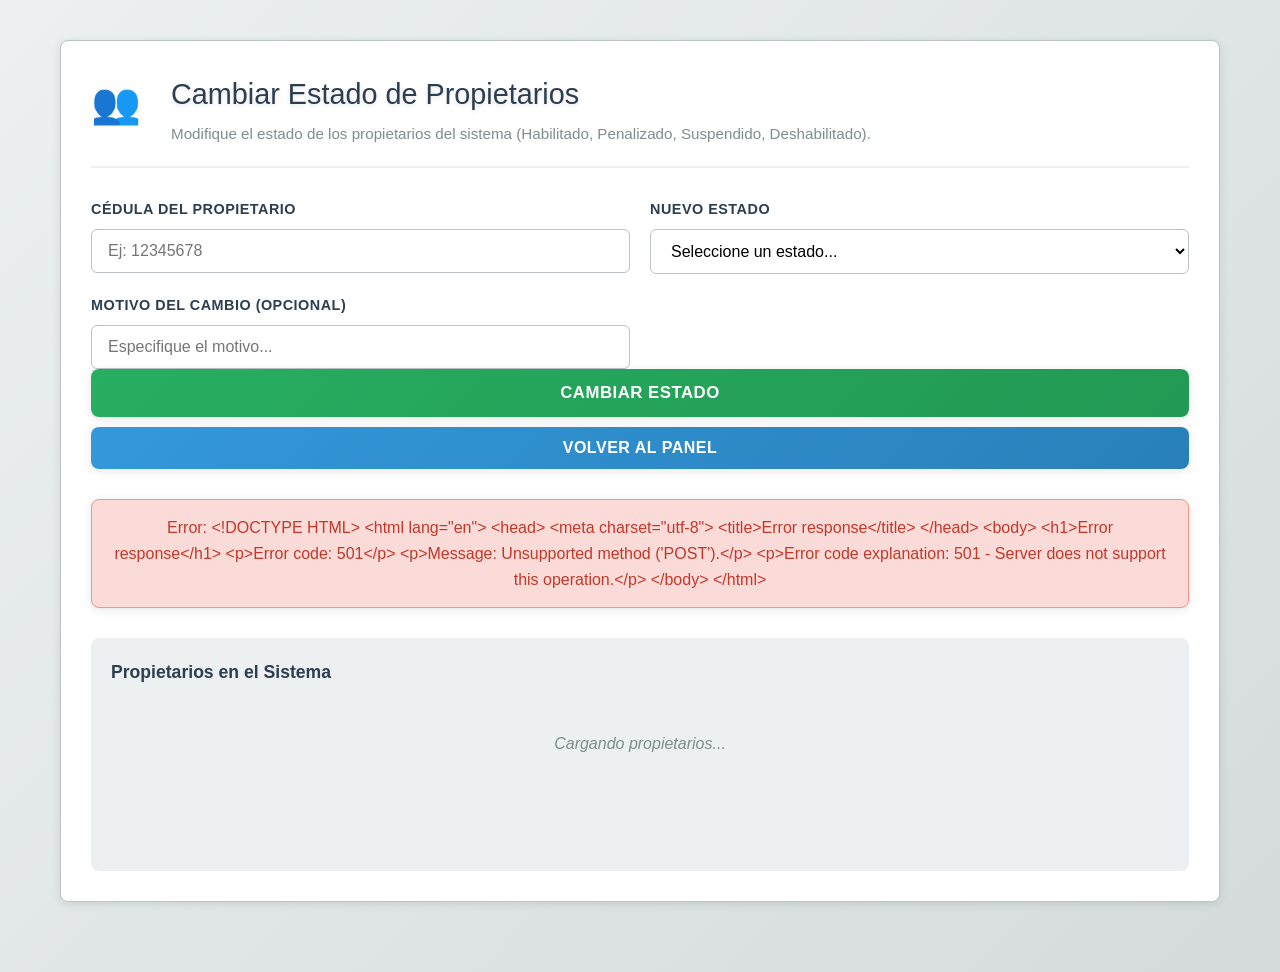
==== src/main/resources/static/cambiarEstadoPropietarios.html @ 1400853b "controladores administrador vistas asgigar bonificacion y cambiar estado propietario" ====
<!DOCTYPE html>
<html lang="es">
<head>
    <meta charset="UTF-8">
    <meta name="viewport" content="width=device-width, initial-scale=1.0">
    <title>Cambiar Estado de Propietarios - Sistema de Peajes</title>
    <link rel="stylesheet" href="css/estilos.css">
    <script src="vistaWeb.js"></script>
</head>
<body>
    <script src="utilesVista.js"></script>
    
    <div class="admin-container">
        <div class="admin-card">
            <div class="admin-header">
                <div class="header-icon">👥</div>
                <div>
                    <h1>Cambiar Estado de Propietarios</h1>
                    <p class="header-subtitle">Modifique el estado de los propietarios del sistema (Habilitado, Penalizado, Suspendido, Deshabilitado).</p>
                </div>
            </div>

            <div class="form-section">
                <div class="form-row">
                    <div class="form-group">
                        <label for="cedulaPropietario">Cédula del Propietario</label>
                        <input type="text" id="cedulaPropietario" placeholder="Ej: 12345678">
                    </div>

                    <div class="form-group">
                        <label for="nuevoEstado">Nuevo Estado</label>
                        <select id="nuevoEstado">
                            <option value="">Seleccione un estado...</option>
                            <option value="habilitado">Habilitado</option>
                            <option value="penalizado">Penalizado</option>
                            <option value="suspendido">Suspendido</option>
                            <option value="deshabilitado">Deshabilitado</option>
                        </select>
                    </div>
                </div>

                <div class="form-row">
                    <div class="form-group">
                        <label for="motivo">Motivo del Cambio (opcional)</label>
                        <input type="text" id="motivo" placeholder="Especifique el motivo...">
                    </div>
                </div>

                <button class="btn-accion" onclick="cambiarEstado()">Cambiar Estado</button>
                <button class="btn-volver" onclick="volverAlTablero()">Volver al Panel</button>
            </div>

            <div id="mensajeResultado" class="mensaje-resultado" style="display: none;"></div>

            <div class="propietarios-section">
                <h3>Propietarios en el Sistema</h3>
                <div id="propietariosContainer" class="propietarios-container">
                    <p class="placeholder">Cargando propietarios...</p>
                </div>
            </div>
        </div>
    </div>

    <script>
        urlIniciarVista = "/administrador/cargarVistaCambioEstado";
        
        function primerSubmitFinalizado() {
            cargarPropietarios();
        }
        
        window.addEventListener('DOMContentLoaded', function() {
        });

        function cargarPropietarios() {
            submit('/administrador/obtenerPropietarios');
        }

        function mostrar_propietariosLista(propietarios) {
            const container = document.getElementById('propietariosContainer');
            
            if (!propietarios || propietarios.length === 0) {
                container.innerHTML = '<p class="placeholder">No hay propietarios en el sistema</p>';
                return;
            }

            let html = '<table class="tabla-admin"><thead><tr><th>Cédula</th><th>Nombre</th><th>Estado Actual</th><th>Saldo</th><th>Acciones</th></tr></thead><tbody>';
            
            propietarios.forEach(p => {
                const estadoColor = getEstadoColor(p.estado);
                html += `<tr>
                    <td>${p.cedula || 'N/A'}</td>
                    <td>${p.nombreCompleto || 'N/A'}</td>
                    <td><span class="estado-badge ${estadoColor}">${p.estado || 'N/A'}</span></td>
                    <td>$ ${(p.saldo || 0).toFixed(2)}</td>
                    <td>
                        <select onchange="cambiarEstadoDirecto('${p.cedula}', this.value)" class="select-inline">
                            <option value="">-- Cambiar a --</option>
                            <option value="habilitado">Habilitado</option>
                            <option value="penalizado">Penalizado</option>
                            <option value="suspendido">Suspendido</option>
                            <option value="deshabilitado">Deshabilitado</option>
                        </select>
                    </td>
                </tr>`;
            });
            
            html += '</tbody></table>';
            container.innerHTML = html;
        }

        function getEstadoColor(estado) {
            switch(estado?.toLowerCase()) {
                case 'habilitado':
                    return 'estado-habilitado';
                case 'penalizado':
                    return 'estado-penalizado';
                case 'suspendido':
                    return 'estado-suspendido';
                case 'deshabilitado':
                    return 'estado-deshabilitado';
                default:
                    return '';
            }
        }

        function cambiarEstado() {
            const cedula = document.getElementById('cedulaPropietario').value;
            const nuevoEstado = document.getElementById('nuevoEstado').value;
            const motivo = document.getElementById('motivo').value;

            if (!cedula || !nuevoEstado) {
                mostrarMensaje('Por favor complete los campos requeridos', 'error');
                return;
            }

            const params = `cedula=${encodeURIComponent(cedula)}&nuevoEstado=${encodeURIComponent(nuevoEstado)}&motivo=${encodeURIComponent(motivo)}`;
            submit('/administrador/cambiarEstadoPropietario?' + params);
        }

        function cambiarEstadoDirecto(cedula, nuevoEstado) {
            if (!nuevoEstado) return;
            
            const params = `cedula=${encodeURIComponent(cedula)}&nuevoEstado=${encodeURIComponent(nuevoEstado)}&motivo=Cambio realizado desde tabla`;
            submit('/administrador/cambiarEstadoPropietario?' + params);
        }

        function mostrar_estadoCambiado(resultado) {
            mostrarMensaje('Estado del propietario actualizado correctamente', 'exito');
            document.getElementById('cedulaPropietario').value = '';
            document.getElementById('nuevoEstado').value = '';
            document.getElementById('motivo').value = '';
            
            setTimeout(() => {
                cargarPropietarios();
            }, 1000);
        }

        function mostrarMensaje(texto, tipo) {
            const div = document.getElementById('mensajeResultado');
            div.textContent = texto;
            div.className = 'mensaje-resultado ' + tipo;
            div.style.display = 'block';
            
            setTimeout(() => {
                div.style.display = 'none';
            }, 5000);
        }

        function volverAlTablero() {
            window.location.href = '/tableroAdministrador.html';
        }

        function procesarErrorSubmit(status, text) {
            console.error('Error en submit:', status, text);
            mostrarMensaje('Error: ' + text, 'error');
        }
    </script>
</body>
</html>
---- src/main/resources/static/css/estilos.css ----
/* ========================================
   SISTEMA DE PEAJES - ESTILOS GENERALES
   ======================================== */

/* Reset y configuración base */
* {
    margin: 0;
    padding: 0;
    box-sizing: border-box;
}

/* Variables CSS para colores consistentes */
:root {
    --color-principal: #2c3e50;
    --color-secundario: #3498db;
    --color-acento: #e74c3c;
    --color-exito: #27ae60;
    --color-advertencia: #f39c12;
    --color-fondo: #ecf0f1;
    --color-carta: #ffffff;
    --color-texto: #2c3e50;
    --color-texto-claro: #7f8c8d;
    --color-borde: #bdc3c7;
    --sombra-suave: 0 2px 10px rgba(0, 0, 0, 0.1);
    --sombra-media: 0 4px 20px rgba(0, 0, 0, 0.15);
    --border-radius: 8px;
    --transicion: all 0.3s ease;
}

/* Configuración del body */
body {
    font-family: 'Segoe UI', Tahoma, Geneva, Verdana, sans-serif;
    background: linear-gradient(135deg, var(--color-fondo) 0%, #d5dbdb 100%);
    color: var(--color-texto);
    line-height: 1.6;
    min-height: 100vh;
    padding: 20px;
}

/* Título principal */
h1 {
    text-align: center;
    color: var(--color-principal);
    font-size: 2.5em;
    font-weight: 300;
    margin: 20px 0 40px 0;
    text-shadow: 0 2px 4px rgba(0, 0, 0, 0.1);
    position: relative;
}

h1::after {
    content: '';
    position: absolute;
    bottom: -10px;
    left: 50%;
    transform: translateX(-50%);
    width: 100px;
    height: 3px;
    background: linear-gradient(90deg, var(--color-secundario), var(--color-acento));
    border-radius: 2px;
}

/* ========================================
   ESTILOS DE FORMULARIOS DE LOGIN
   ======================================== */

.container-login {
    max-width: 400px;
    margin: 0 auto;
    background: var(--color-carta);
    padding: 30px;
    border-radius: var(--border-radius);
    box-shadow: var(--sombra-media);
    border: 1px solid var(--color-borde);
}

.container-login form {
    display: flex;
    flex-direction: column;
    gap: 20px;
}

.container-login div {
    display: flex;
    flex-direction: column;
    gap: 8px;
}

.container-login label {
    font-weight: 600;
    color: var(--color-principal);
    font-size: 0.9em;
    text-transform: uppercase;
    letter-spacing: 0.5px;
}

.container-login input[type="text"],
.container-login input[type="password"] {
    padding: 12px 16px;
    border: 1px solid #ddd;
    border-radius: 6px;
    font-size: 1em;
    transition: var(--transicion);
    background: white;
}

.container-login input[type="text"]:focus,
.container-login input[type="password"]:focus {
    outline: none;
    border-color: var(--color-secundario);
    background: white;
    box-shadow: 0 0 0 3px rgba(52, 152, 219, 0.1);
}

/* ========================================
   ESTILOS DE BOTONES
   ======================================== */

button {
    padding: 12px 24px;
    border: none;
    border-radius: var(--border-radius);
    font-size: 1em;
    font-weight: 600;
    cursor: pointer;
    transition: var(--transicion);
    text-transform: uppercase;
    letter-spacing: 0.5px;
    position: relative;
    overflow: hidden;
}

/* Botón principal (submit, acciones importantes) */
button[type="submit"],
.container-login button {
    background: linear-gradient(135deg, var(--color-secundario), #2980b9);
    color: white;
    box-shadow: var(--sombra-suave);
    margin-top: 10px;
}

button[type="submit"]:hover,
.container-login button:hover {
    background: linear-gradient(135deg, #2980b9, #21618c);
    transform: translateY(-2px);
    box-shadow: var(--sombra-media);
}

button[type="submit"]:active,
.container-login button:active {
    transform: translateY(0);
}

/* ========================================
   ESTILOS DE MENÚS
   ======================================== */

#menuOpciones {
    max-width: 600px;
    margin: 0 auto;
    display: grid;
    grid-template-columns: repeat(auto-fit, minmax(250px, 1fr));
    gap: 20px;
    padding: 20px;
}

#menuOpciones button {
    padding: 20px;
    background: var(--color-carta);
    color: var(--color-principal);
    border: 2px solid var(--color-borde);
    border-radius: var(--border-radius);
    font-size: 1.1em;
    box-shadow: var(--sombra-suave);
    transition: var(--transicion);
    position: relative;
}

#menuOpciones button:hover {
    background: var(--color-secundario);
    color: white;
    border-color: var(--color-secundario);
    transform: translateY(-3px);
    box-shadow: var(--sombra-media);
}

#menuOpciones button:active {
    transform: translateY(-1px);
}

/* Botón de cerrar sesión con estilo diferente */
#menuOpciones button:last-child {
    background: var(--color-acento);
    color: white;
    border-color: var(--color-acento);
}

#menuOpciones button:last-child:hover {
    background: #c0392b;
    border-color: #c0392b;
}

/* ========================================
   ESTILOS DE MENSAJES
   ======================================== */

#mensajes {
    max-width: 600px;
    margin: 20px auto;
    padding: 0 20px;
}

#mensajes p {
    padding: 15px 20px;
    border-radius: var(--border-radius);
    margin: 10px 0;
    font-weight: 500;
    text-align: center;
    box-shadow: var(--sombra-suave);
}

/* Mensaje de error */
.error {
    background: #fadbd8;
    color: #c0392b;
    border: 1px solid #f1948a;
}

/* Mensaje de éxito */
.exito {
    background: #d5f4e6;
    color: #196f3d;
    border: 1px solid #82e0aa;
}

/* Mensaje informativo */
.info {
    background: #d6eaf8;
    color: #1b4f72;
    border: 1px solid #85c1e9;
}

/* Mensaje de advertencia */
.advertencia {
    background: #fdeaa7;
    color: #b7950b;
    border: 1px solid #f4d03f;
}

/* Mensaje de saldo */
#mensajes p:not(.error):not(.exito):not(.info):not(.advertencia) {
    background: var(--color-carta);
    color: var(--color-principal);
    border: 1px solid var(--color-borde);
    font-size: 1.1em;
}

/* ========================================
   EFECTOS Y ANIMACIONES
   ======================================== */

/* Animación de aparición */
@keyframes fadeIn {
    from {
        opacity: 0;
        transform: translateY(20px);
    }
    to {
        opacity: 1;
        transform: translateY(0);
    }
}

#formLogin,
#menuOpciones,
#mensajes {
    animation: fadeIn 0.6s ease-out;
}

/* Efecto de onda en botones */
button::before {
    content: '';
    position: absolute;
    top: 50%;
    left: 50%;
    width: 0;
    height: 0;
    border-radius: 50%;
    background: rgba(255, 255, 255, 0.3);
    transition: width 0.6s, height 0.6s;
    transform: translate(-50%, -50%);
    z-index: 0;
}

button:active::before {
    width: 300px;
    height: 300px;
}

button * {
    position: relative;
    z-index: 1;
}

/* ========================================
   RESPONSIVE DESIGN
   ======================================== */

@media (max-width: 768px) {
    body {
        padding: 10px;
    }
    
    h1 {
        font-size: 2em;
        margin: 15px 0 30px 0;
    }
    
    #formLogin {
        padding: 30px 20px;
        margin: 0 10px;
    }
    
    #menuOpciones {
        grid-template-columns: 1fr;
        padding: 10px;
    }
    
    #menuOpciones button {
        padding: 15px;
        font-size: 1em;
    }
}

@media (max-width: 480px) {
    h1 {
        font-size: 1.8em;
    }
    
    #formLogin {
        padding: 20px 15px;
    }
    
    button {
        padding: 10px 20px;
        font-size: 0.9em;
    }
}

/* ========================================
   UTILIDADES
   ======================================== */

.text-center {
    text-align: center;
}

.mt-20 {
    margin-top: 20px;
}

.mb-20 {
    margin-bottom: 20px;
}

.hidden {
    display: none;
}

.loading {
    opacity: 0.7;
    pointer-events: none;
}

/* Indicador de carga */
.spinner {
    border: 3px solid var(--color-borde);
    border-top: 3px solid var(--color-secundario);
    border-radius: 50%;
    width: 30px;
    height: 30px;
    animation: spin 1s linear infinite;
    margin: 0 auto;
}

@keyframes spin {
    0% { transform: rotate(0deg); }
    100% { transform: rotate(360deg); }
}

/* ========================================
   ESTILOS PARA EMULAR TRÁNSITO
   ======================================== */

.emular-transito-container {
    max-width: 1200px;
    margin: 0 auto;
    padding: 20px;
}

.emular-transito-card {
    background: var(--color-carta);
    border-radius: var(--border-radius);
    padding: 30px;
    box-shadow: var(--sombra-suave);
    border: 1px solid var(--color-borde);
    margin-bottom: 30px;
}

.emular-transito-header {
    display: flex;
    align-items: flex-start;
    gap: 20px;
    margin-bottom: 30px;
    padding-bottom: 20px;
    border-bottom: 2px solid var(--color-fondo);
}

.header-icon {
    font-size: 2.5em;
    min-width: 60px;
}

.emular-transito-header h1 {
    margin: 0;
    font-size: 1.8em;
    text-align: left;
}

.emular-transito-header h1::after {
    display: none;
}

.header-subtitle {
    color: var(--color-texto-claro);
    font-size: 0.95em;
    margin-top: 5px;
}

/* ========================================
   ESTILOS DE FORMULARIOS
   ======================================== */

.form-section {
    margin-bottom: 30px;
}

.form-row {
    display: grid;
    grid-template-columns: 1fr 1fr;
    gap: 20px;
    margin-bottom: 20px;
}

.form-row:last-of-type {
    margin-bottom: 0;
}

.form-group {
    display: flex;
    flex-direction: column;
    gap: 8px;
}

.form-group label {
    font-weight: 600;
    color: var(--color-principal);
    font-size: 0.9em;
    text-transform: uppercase;
    letter-spacing: 0.5px;
}

.form-group input,
.form-group select {
    padding: 12px 16px;
    border: 1px solid var(--color-borde);
    border-radius: 6px;
    font-size: 1em;
    transition: var(--transicion);
    background: white;
    font-family: inherit;
}

.form-group input:focus,
.form-group select:focus {
    outline: none;
    border-color: var(--color-secundario);
    box-shadow: 0 0 0 3px rgba(52, 152, 219, 0.1);
    background: white;
}

/* ========================================
   BOTÓN EMULAR
   ======================================== */

.btn-emular {
    width: 100%;
    background: linear-gradient(135deg, var(--color-secundario), #2980b9);
    color: white;
    padding: 14px 24px;
    border: none;
    border-radius: var(--border-radius);
    font-size: 1.05em;
    font-weight: 600;
    cursor: pointer;
    transition: var(--transicion);
    box-shadow: var(--sombra-suave);
}

.btn-emular:hover {
    background: linear-gradient(135deg, #2980b9, #21618c);
    transform: translateY(-2px);
    box-shadow: var(--sombra-media);
}

.btn-emular:active {
    transform: translateY(0);
}

/* ========================================
   SECCIÓN DE TARIFAS
   ======================================== */

.tarifas-section {
    background: var(--color-fondo);
    padding: 20px;
    border-radius: var(--border-radius);
}

.tarifas-section h3 {
    color: var(--color-principal);
    font-size: 1.1em;
    margin-bottom: 15px;
    font-weight: 600;
}

.tarifas-container {
    min-height: 150px;
}

.tarifas-placeholder {
    color: var(--color-texto-claro);
    text-align: center;
    padding: 30px 20px;
    font-style: italic;
}

.tarifas-table {
    width: 100%;
    border-collapse: collapse;
    background: white;
    border-radius: var(--border-radius);
    overflow: hidden;
}

.tarifas-table thead {
    background: var(--color-principal);
    color: white;
}

.tarifas-table th {
    padding: 12px 16px;
    text-align: left;
    font-weight: 600;
    font-size: 0.95em;
    text-transform: uppercase;
    letter-spacing: 0.5px;
}

.tarifas-table td {
    padding: 12px 16px;
    border-bottom: 1px solid var(--color-borde);
}

.tarifas-table tbody tr:hover {
    background: var(--color-fondo);
}

.tarifas-table tbody tr:last-child td {
    border-bottom: none;
}

/* ========================================
   RESULTADO DEL TRÁNSITO
   ======================================== */

.resultado-container {
    margin-top: 40px;
}

.resultado-card {
    background: var(--color-carta);
    border-radius: var(--border-radius);
    padding: 30px;
    box-shadow: var(--sombra-suave);
    border: 2px solid var(--color-exito);
    animation: slideIn 0.5s ease-out;
}

@keyframes slideIn {
    from {
        opacity: 0;
        transform: translateY(20px);
    }
    to {
        opacity: 1;
        transform: translateY(0);
    }
}

.resultado-card h2 {
    color: var(--color-principal);
    font-size: 1.5em;
    margin-bottom: 20px;
    padding-bottom: 10px;
    border-bottom: 2px solid var(--color-fondo);
}

.resultado-row {
    display: flex;
    justify-content: space-between;
    align-items: center;
    padding: 15px 0;
    border-bottom: 1px solid var(--color-borde);
    font-size: 1.05em;
}

.resultado-row:last-child {
    border-bottom: none;
}

.resultado-row.resultado-total {
    background: var(--color-fondo);
    padding: 15px;
    margin: 10px -15px -15px -15px;
    border-radius: 0 0 var(--border-radius) var(--border-radius);
    font-weight: 700;
    font-size: 1.2em;
}

.resultado-label {
    color: var(--color-texto-claro);
    font-weight: 600;
    text-transform: uppercase;
    letter-spacing: 0.5px;
    font-size: 0.95em;
}

.resultado-value {
    color: var(--color-principal);
    font-weight: 600;
}

.resultado-row.resultado-total .resultado-value {
    color: var(--color-exito);
    font-size: 1.3em;
}

/* ========================================
   FOOTER
   ======================================== */

.emular-transito-footer {
    text-align: center;
    color: var(--color-texto-claro);
    font-size: 0.9em;
    margin-top: 30px;
    padding-top: 20px;
    border-top: 1px solid var(--color-borde);
}

/* ========================================
   RESPONSIVE DESIGN PARA EMULAR TRÁNSITO
   ======================================== */

@media (max-width: 768px) {
    .emular-transito-card {
        padding: 20px;
    }

    .emular-transito-header {
        gap: 15px;
    }

    .header-icon {
        font-size: 2em;
    }

    .emular-transito-header h1 {
        font-size: 1.4em;
    }

    .form-row {
        grid-template-columns: 1fr;
    }

    .form-group input,
    .form-group select {
        padding: 10px 12px;
        font-size: 0.95em;
    }

    .btn-emular {
        padding: 12px 20px;
        font-size: 1em;
    }

    .resultado-card {
        padding: 20px;
    }

    .resultado-row {
        flex-direction: column;
        align-items: flex-start;
        gap: 8px;
    }

    .resultado-label {
        font-size: 0.85em;
    }

    .resultado-value {
        font-size: 1.1em;
    }
}

@media (max-width: 480px) {
    .emular-transito-container {
        padding: 10px;
    }

    .emular-transito-card {
        padding: 15px;
    }

    .emular-transito-header {
        flex-direction: column;
        align-items: center;
        text-align: center;
    }

    .emular-transito-header h1 {
        font-size: 1.2em;
    }

    .header-subtitle {
        font-size: 0.9em;
    }

    .tarifas-section {
        padding: 15px;
    }

    .tarifas-table th,
    .tarifas-table td {
        padding: 10px 8px;
        font-size: 0.9em;
    }

    .resultado-card {
        padding: 15px;
    }

    .resultado-row.resultado-total {
        margin: 10px -15px -15px -15px;
    }

    .resultado-value {
        font-size: 1em;
    }
}

/* ========================================
   ESTILOS PARA ADMINISTRADOR
   ======================================== */

.admin-container {
    max-width: 1200px;
    margin: 0 auto;
    padding: 20px;
}

.admin-card {
    background: var(--color-carta);
    border-radius: var(--border-radius);
    padding: 30px;
    box-shadow: var(--sombra-suave);
    border: 1px solid var(--color-borde);
    margin-bottom: 30px;
}

.admin-header {
    display: flex;
    align-items: flex-start;
    gap: 20px;
    margin-bottom: 30px;
    padding-bottom: 20px;
    border-bottom: 2px solid var(--color-fondo);
}

.admin-header .header-icon {
    font-size: 2.5em;
    min-width: 60px;
}

.admin-header h1 {
    margin: 0;
    font-size: 1.8em;
    text-align: left;
}

.admin-header h1::after {
    display: none;
}

.header-subtitle {
    color: var(--color-texto-claro);
    font-size: 0.95em;
    margin-top: 5px;
}

/* ========================================
   BOTONES DE ACCIÓN
   ======================================== */

.btn-accion {
    width: 100%;
    background: linear-gradient(135deg, var(--color-exito), #229954);
    color: white;
    padding: 14px 24px;
    border: none;
    border-radius: var(--border-radius);
    font-size: 1.05em;
    font-weight: 600;
    cursor: pointer;
    transition: var(--transicion);
    box-shadow: var(--sombra-suave);
    margin-bottom: 10px;
}

.btn-accion:hover {
    background: linear-gradient(135deg, #229954, #1e8449);
    transform: translateY(-2px);
    box-shadow: var(--sombra-media);
}

.btn-accion:active {
    transform: translateY(0);
}

.btn-volver {
    width: 100%;
    background: linear-gradient(135deg, var(--color-secundario), #2980b9);
    color: white;
    padding: 12px 24px;
    border: none;
    border-radius: var(--border-radius);
    font-size: 1em;
    font-weight: 600;
    cursor: pointer;
    transition: var(--transicion);
    box-shadow: var(--sombra-suave);
}

.btn-volver:hover {
    background: linear-gradient(135deg, #2980b9, #21618c);
    transform: translateY(-2px);
    box-shadow: var(--sombra-media);
}

.btn-volver:active {
    transform: translateY(0);
}

.btn-eliminar {
    background: var(--color-acento);
    color: white;
    padding: 6px 12px;
    border: none;
    border-radius: 4px;
    font-size: 0.85em;
    cursor: pointer;
    transition: var(--transicion);
}

.btn-eliminar:hover {
    background: #c0392b;
    transform: scale(1.05);
}

/* ========================================
   MENSAJES
   ======================================== */

.mensaje-resultado {
    padding: 15px 20px;
    border-radius: var(--border-radius);
    margin: 15px 0;
    font-weight: 500;
    text-align: center;
    box-shadow: var(--sombra-suave);
}

.mensaje-resultado.error {
    background: #fadbd8;
    color: #c0392b;
    border: 1px solid #f1948a;
}

.mensaje-resultado.exito {
    background: #d5f4e6;
    color: #196f3d;
    border: 1px solid #82e0aa;
}

/* ========================================
   SECCIONES DE CONTENIDO
   ======================================== */

.bonificaciones-section,
.propietarios-section {
    background: var(--color-fondo);
    padding: 20px;
    border-radius: var(--border-radius);
    margin-top: 30px;
}

.bonificaciones-section h3,
.propietarios-section h3 {
    color: var(--color-principal);
    font-size: 1.1em;
    margin-bottom: 15px;
    font-weight: 600;
}

.bonificaciones-container,
.propietarios-container {
    min-height: 150px;
}

.placeholder {
    color: var(--color-texto-claro);
    text-align: center;
    padding: 30px 20px;
    font-style: italic;
}

/* ========================================
   TABLAS ADMINISTRATIVAS
   ======================================== */

.tabla-admin {
    width: 100%;
    border-collapse: collapse;
    background: white;
    border-radius: var(--border-radius);
    overflow: hidden;
    box-shadow: var(--sombra-suave);
}

.tabla-admin thead {
    background: var(--color-principal);
    color: white;
}

.tabla-admin th {
    padding: 14px 16px;
    text-align: left;
    font-weight: 600;
    font-size: 0.95em;
    text-transform: uppercase;
    letter-spacing: 0.5px;
}

.tabla-admin td {
    padding: 12px 16px;
    border-bottom: 1px solid var(--color-borde);
}

.tabla-admin tbody tr:hover {
    background: var(--color-fondo);
    transition: var(--transicion);
}

.tabla-admin tbody tr:last-child td {
    border-bottom: none;
}

/* ========================================
   BADGES DE ESTADO
   ======================================== */

.estado-badge {
    display: inline-block;
    padding: 6px 12px;
    border-radius: 20px;
    font-size: 0.85em;
    font-weight: 600;
    text-transform: uppercase;
    letter-spacing: 0.5px;
}

.estado-habilitado {
    background: #d5f4e6;
    color: #196f3d;
    border: 1px solid #82e0aa;
}

.estado-penalizado {
    background: #fdeaa7;
    color: #b7950b;
    border: 1px solid #f4d03f;
}

.estado-suspendido {
    background: #fadbd8;
    color: #922b21;
    border: 1px solid #f5b7b1;
}

.estado-deshabilitado {
    background: #d5d8dc;
    color: #2c3e50;
    border: 1px solid #bdc3c7;
}

/* ========================================
   SELECTS ESPECIALES
   ======================================== */

.select-inline {
    padding: 6px 12px;
    border: 1px solid var(--color-borde);
    border-radius: 4px;
    font-size: 0.9em;
    cursor: pointer;
    transition: var(--transicion);
}

.select-inline:focus {
    outline: none;
    border-color: var(--color-secundario);
    box-shadow: 0 0 0 3px rgba(52, 152, 219, 0.1);
}

/* ========================================
   RESPONSIVE PARA ADMINISTRADOR
   ======================================== */

@media (max-width: 768px) {
    .admin-card {
        padding: 20px;
    }

    .admin-header {
        gap: 15px;
    }

    .admin-header .header-icon {
        font-size: 2em;
    }

    .admin-header h1 {
        font-size: 1.4em;
    }

    .tabla-admin th,
    .tabla-admin td {
        padding: 10px 8px;
        font-size: 0.9em;
    }

    .tabla-admin {
        font-size: 0.85em;
    }

    .btn-accion,
    .btn-volver {
        padding: 12px 16px;
        font-size: 1em;
    }
}

@media (max-width: 480px) {
    .admin-container {
        padding: 10px;
    }

    .admin-card {
        padding: 15px;
    }

    .admin-header {
        flex-direction: column;
        align-items: center;
        text-align: center;
    }

    .admin-header h1 {
        font-size: 1.2em;
    }

    .header-subtitle {
        font-size: 0.9em;
    }

    .tabla-admin th,
    .tabla-admin td {
        padding: 8px 6px;
        font-size: 0.8em;
    }

    .tabla-admin {
        font-size: 0.75em;
    }

    .btn-accion,
    .btn-volver,
    .btn-eliminar {
        font-size: 0.9em;
        padding: 10px 12px;
    }
}
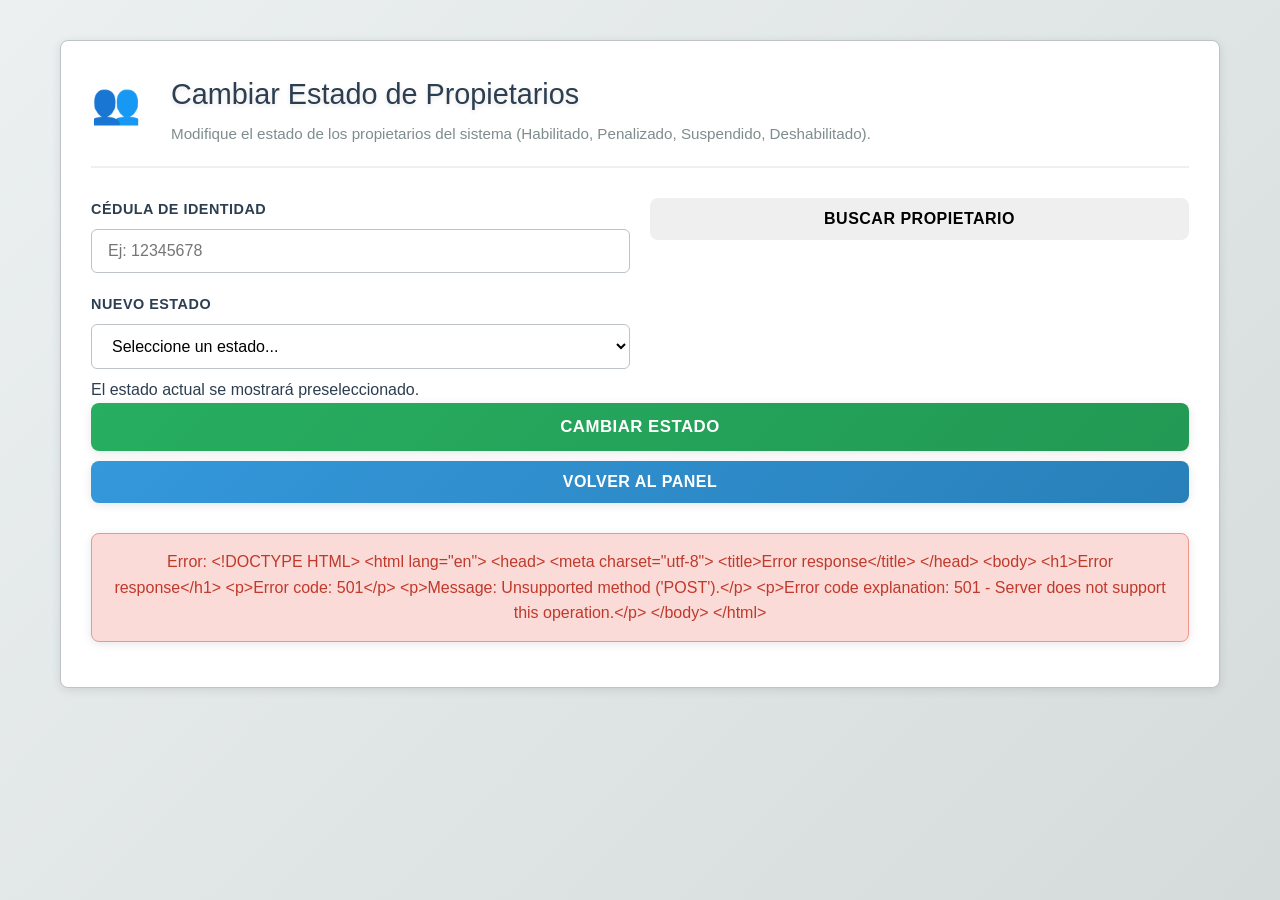
==== commit e4c0d0db: "Patron state junto con cambio de estados y bonificaciones" ====
--- a/src/main/resources/static/cambiarEstadoPropietarios.html
+++ b/src/main/resources/static/cambiarEstadoPropietarios.html
@@ -23,26 +23,27 @@
             <div class="form-section">
                 <div class="form-row">
                     <div class="form-group">
-                        <label for="cedulaPropietario">Cédula del Propietario</label>
+                        <label for="cedulaPropietario">Cédula de identidad</label>
                         <input type="text" id="cedulaPropietario" placeholder="Ej: 12345678">
                     </div>
+                    <div class="form-group" style="display: flex; align-items: flex-end;">
+                        <button class="btn-secundario" onclick="buscarPropietario()" style="width: 100%;">Buscar propietario</button>
+                    </div>
+                </div>
 
+                <div id="infoPropietario" style="display: none; background: #d6eaf8; padding: 15px; border-radius: 6px; margin-bottom: 20px; border-left: 4px solid #3498db;">
+                    <h4 style="margin: 0 0 10px 0;">Propietario</h4>
+                    <p style="margin: 5px 0;"><strong>Nombre:</strong> <span id="nombrePropietario"></span></p>
+                    <p style="margin: 5px 0;"><strong>Estado actual:</strong> <span id="estadoActualPropietario"></span></p>
+                </div>
+
+                <div class="form-row">
                     <div class="form-group">
                         <label for="nuevoEstado">Nuevo Estado</label>
                         <select id="nuevoEstado">
                             <option value="">Seleccione un estado...</option>
-                            <option value="habilitado">Habilitado</option>
-                            <option value="penalizado">Penalizado</option>
-                            <option value="suspendido">Suspendido</option>
-                            <option value="deshabilitado">Deshabilitado</option>
                         </select>
-                    </div>
-                </div>
-
-                <div class="form-row">
-                    <div class="form-group">
-                        <label for="motivo">Motivo del Cambio (opcional)</label>
-                        <input type="text" id="motivo" placeholder="Especifique el motivo...">
+                        <p class="form-hint">El estado actual se mostrará preseleccionado.</p>
                     </div>
                 </div>
 
@@ -51,108 +52,90 @@
             </div>
 
             <div id="mensajeResultado" class="mensaje-resultado" style="display: none;"></div>
-
-            <div class="propietarios-section">
-                <h3>Propietarios en el Sistema</h3>
-                <div id="propietariosContainer" class="propietarios-container">
-                    <p class="placeholder">Cargando propietarios...</p>
-                </div>
-            </div>
         </div>
     </div>
 
     <script>
-        urlIniciarVista = "/administrador/cargarVistaCambioEstado";
+        urlIniciarVista = "/estados/cargarVistaCambioEstado";
         
         function primerSubmitFinalizado() {
-            cargarPropietarios();
+            cargarEstados();
+        }
+
+        function cargarEstados() {
+            submit('/estados/obtenerEstados');
+        }
+
+        function mostrar_estadosDisponibles(estados) {
+            const select = document.getElementById('nuevoEstado');
+            select.innerHTML = '<option value="">Seleccione un estado...</option>';
+            
+            estados.forEach(e => {
+                const option = document.createElement('option');
+                option.value = e.nombreEstado;
+                option.textContent = e.nombreEstado;
+                select.appendChild(option);
+            });
+        }
+
+        function buscarPropietario() {
+            const cedula = document.getElementById('cedulaPropietario').value;
+            
+            if (!cedula) {
+                mostrarMensaje('Por favor ingrese una cédula', 'error');
+                return;
+            }
+            
+            const params = `cedula=${encodeURIComponent(cedula)}`;
+            submit('/propietario/obtenerUsuario?' + params);
+        }
+
+        function mostrar_propietario(data) {
+            document.getElementById('nombrePropietario').textContent = data.nombreCompleto;
+            document.getElementById('estadoActualPropietario').textContent = data.estadoNombre;
+            
+            // Preseleccionar el estado actual en el select
+            const selectEstado = document.getElementById('nuevoEstado');
+            selectEstado.value = data.estadoNombre;
+            
+            document.getElementById('infoPropietario').style.display = 'block';
+        }
+
+        function mostrar_propietarioNoEncontrado(mensaje) {
+            mostrarMensaje(mensaje || 'No existe el propietario', 'error');
+            document.getElementById('infoPropietario').style.display = 'none';
         }
         
         window.addEventListener('DOMContentLoaded', function() {
         });
 
-        function cargarPropietarios() {
-            submit('/administrador/obtenerPropietarios');
-        }
+        function cambiarEstado() {
+            const cedula = document.getElementById('cedulaPropietario').value;
+            const nuevoEstado = document.getElementById('nuevoEstado').value;
 
-        function mostrar_propietariosLista(propietarios) {
-            const container = document.getElementById('propietariosContainer');
-            
-            if (!propietarios || propietarios.length === 0) {
-                container.innerHTML = '<p class="placeholder">No hay propietarios en el sistema</p>';
+            if (!cedula) {
+                mostrarMensaje('Por favor ingrese una cédula', 'error');
                 return;
             }
 
-            let html = '<table class="tabla-admin"><thead><tr><th>Cédula</th><th>Nombre</th><th>Estado Actual</th><th>Saldo</th><th>Acciones</th></tr></thead><tbody>';
-            
-            propietarios.forEach(p => {
-                const estadoColor = getEstadoColor(p.estado);
-                html += `<tr>
-                    <td>${p.cedula || 'N/A'}</td>
-                    <td>${p.nombreCompleto || 'N/A'}</td>
-                    <td><span class="estado-badge ${estadoColor}">${p.estado || 'N/A'}</span></td>
-                    <td>$ ${(p.saldo || 0).toFixed(2)}</td>
-                    <td>
-                        <select onchange="cambiarEstadoDirecto('${p.cedula}', this.value)" class="select-inline">
-                            <option value="">-- Cambiar a --</option>
-                            <option value="habilitado">Habilitado</option>
-                            <option value="penalizado">Penalizado</option>
-                            <option value="suspendido">Suspendido</option>
-                            <option value="deshabilitado">Deshabilitado</option>
-                        </select>
-                    </td>
-                </tr>`;
-            });
-            
-            html += '</tbody></table>';
-            container.innerHTML = html;
-        }
-
-        function getEstadoColor(estado) {
-            switch(estado?.toLowerCase()) {
-                case 'habilitado':
-                    return 'estado-habilitado';
-                case 'penalizado':
-                    return 'estado-penalizado';
-                case 'suspendido':
-                    return 'estado-suspendido';
-                case 'deshabilitado':
-                    return 'estado-deshabilitado';
-                default:
-                    return '';
-            }
-        }
-
-        function cambiarEstado() {
-            const cedula = document.getElementById('cedulaPropietario').value;
-            const nuevoEstado = document.getElementById('nuevoEstado').value;
-            const motivo = document.getElementById('motivo').value;
-
-            if (!cedula || !nuevoEstado) {
-                mostrarMensaje('Por favor complete los campos requeridos', 'error');
+            if (!nuevoEstado) {
+                mostrarMensaje('Debe especificar un estado', 'error');
                 return;
             }
 
-            const params = `cedula=${encodeURIComponent(cedula)}&nuevoEstado=${encodeURIComponent(nuevoEstado)}&motivo=${encodeURIComponent(motivo)}`;
-            submit('/administrador/cambiarEstadoPropietario?' + params);
+            const params = `cedula=${encodeURIComponent(cedula)}&nuevoEstado=${encodeURIComponent(nuevoEstado)}`;
+            submit('/estados/cambiarEstadoPropietario?' + params);
         }
 
-        function cambiarEstadoDirecto(cedula, nuevoEstado) {
-            if (!nuevoEstado) return;
-            
-            const params = `cedula=${encodeURIComponent(cedula)}&nuevoEstado=${encodeURIComponent(nuevoEstado)}&motivo=Cambio realizado desde tabla`;
-            submit('/administrador/cambiarEstadoPropietario?' + params);
+        function mostrar_estadoYaAsignado(mensaje) {
+            mostrarMensaje(mensaje || 'El propietario ya está en estado ' + document.getElementById('nuevoEstado').value, 'error');
         }
 
         function mostrar_estadoCambiado(resultado) {
             mostrarMensaje('Estado del propietario actualizado correctamente', 'exito');
             document.getElementById('cedulaPropietario').value = '';
             document.getElementById('nuevoEstado').value = '';
-            document.getElementById('motivo').value = '';
-            
-            setTimeout(() => {
-                cargarPropietarios();
-            }, 1000);
+            document.getElementById('infoPropietario').style.display = 'none';
         }
 
         function mostrarMensaje(texto, tipo) {
@@ -170,6 +153,10 @@
             window.location.href = '/tableroAdministrador.html';
         }
 
+        function mostrar_usuarioNoAutenticado(urlDestino) {
+            window.location.href = urlDestino;
+        }
+
         function procesarErrorSubmit(status, text) {
             console.error('Error en submit:', status, text);
             mostrarMensaje('Error: ' + text, 'error');
--- a/src/main/resources/static/css/estilos.css
+++ b/src/main/resources/static/css/estilos.css
@@ -518,6 +518,34 @@
 }
 
 /* ========================================
+   BOTÓN VOLVER
+   ======================================== */
+
+.btn-volver {
+    background: var(--color-acento);
+    color: white;
+    padding: 12px 24px;
+    border: none;
+    border-radius: var(--border-radius);
+    font-size: 1em;
+    font-weight: 600;
+    cursor: pointer;
+    transition: var(--transicion);
+    white-space: nowrap;
+    align-self: flex-start;
+}
+
+.btn-volver:hover {
+    background: #c0392b;
+    transform: translateY(-2px);
+    box-shadow: var(--sombra-suave);
+}
+
+.btn-volver:active {
+    transform: translateY(0);
+}
+
+/* ========================================
    SECCIÓN DE TARIFAS
    ======================================== */
 
